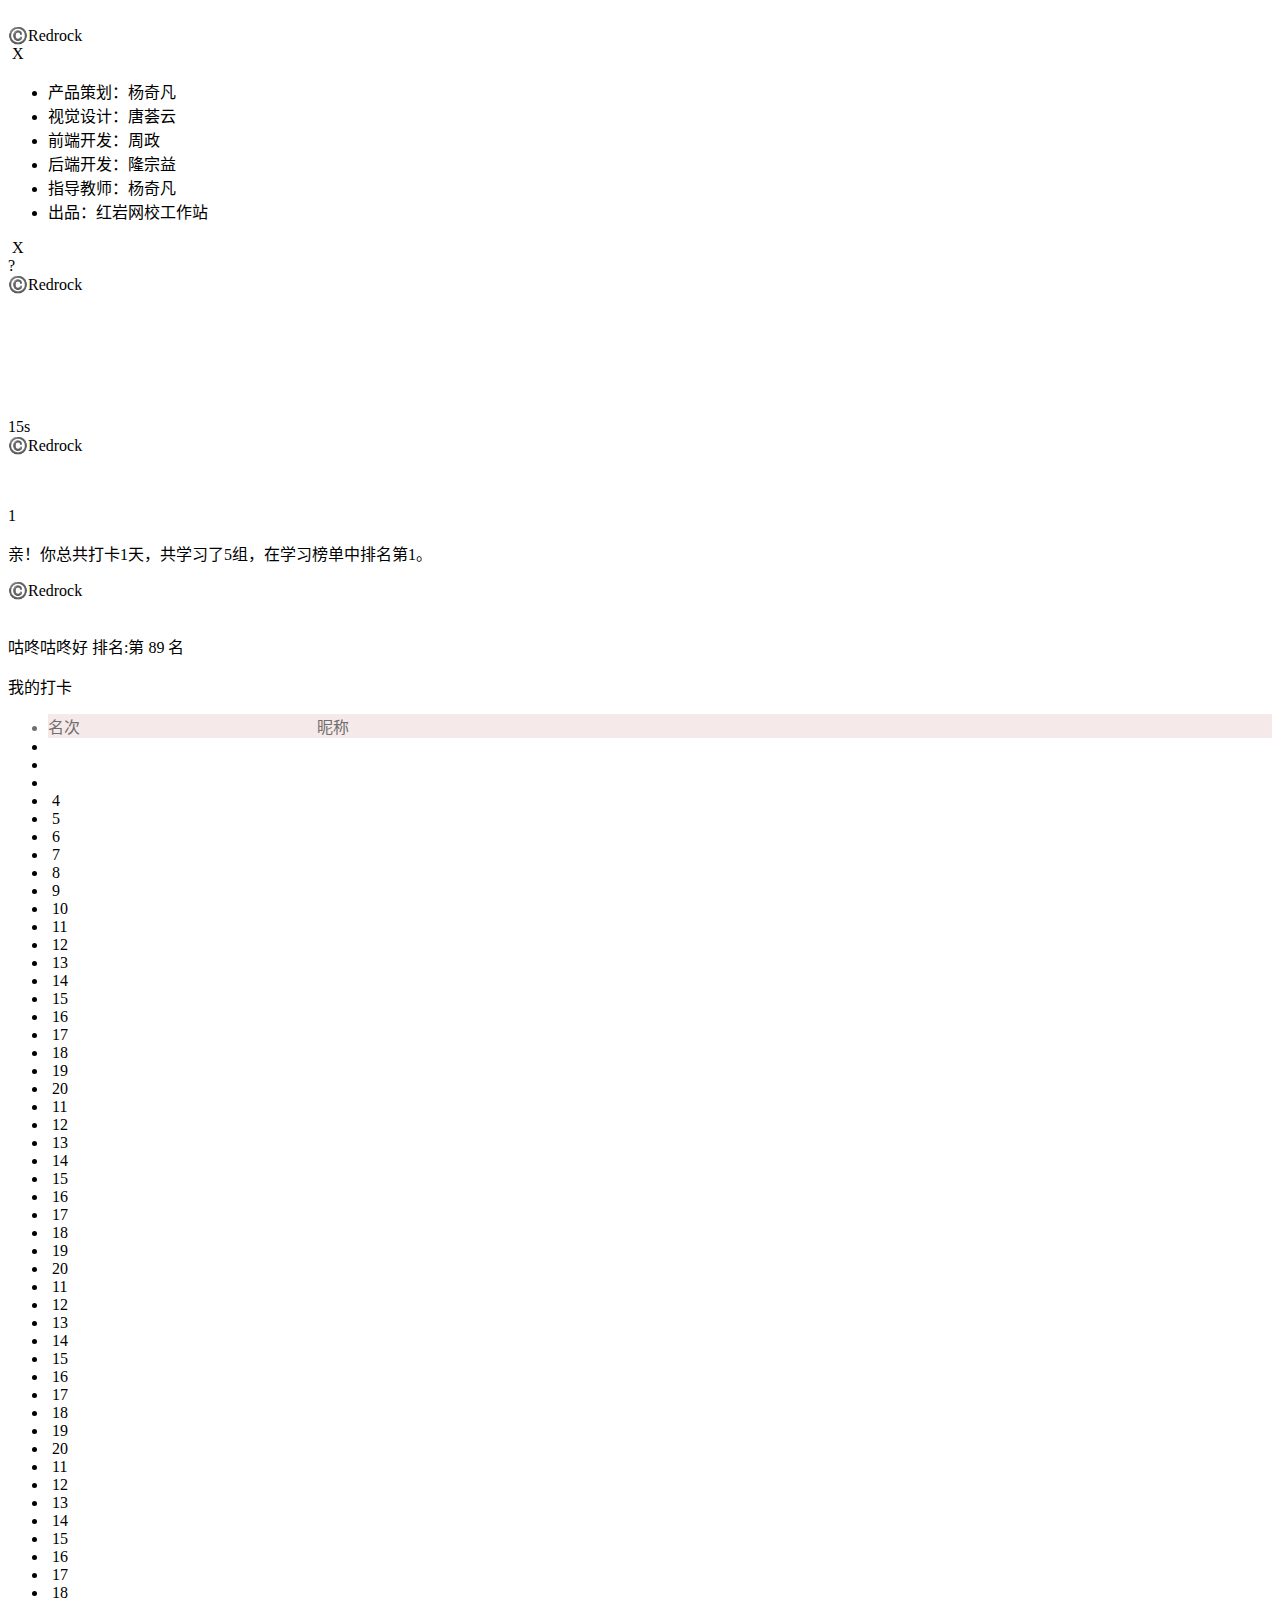
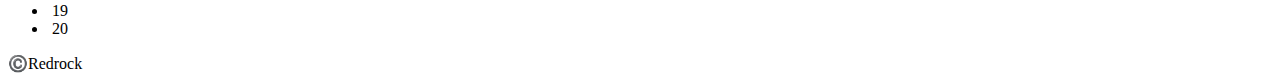
==== Application/Home/View/Index/index.html @ 04fe1bc4 "fix" ====
<!doctype html>
<html lang="zh-CN">
    <head>
        <title>学讲话赞习大大</title>
        <meta charset="UTF-8">
        <meta name="viewport" content="width=device-width, initial-scale=1, maximum-scale=1, user-scalable=no">
        <meta name="apple-mobile-web-app-capable" content="yes" />
        <meta name="apple-mobile-web-app-status-bar-style" content="black" />
        <link rel="stylesheet" href="__PUBLIC__/js/jquery.mobile-1.4.5/jquery.mobile-1.4.5.min.css">
        <script src = '__PUBLIC__/js/jquery-2.1.4.min.js'></script>
        <script src = '__PUBLIC__/js/jquery.mobile-1.4.5/jquery.mobile-1.4.5.min.js'></script>
        <script src = '__PUBLIC__/js/pageChange.js?v={:time()}'></script>
        <script src = '__PUBLIC__/js/main.js?v={:time()}'></script>
        <script src = "__PUBLIC__/js/styleSet.js?v={:time()}"></script>
        <link rel="stylesheet" href="__PUBLIC__/css/stlye.css?v={:time()}">
        <link rel="stylesheet" href="__PUBLIC__/css/animate.min.css?v={:time()}">
    </head>
    <body>
        <div data-role="page" id="mask">

        </div>
        <div data-role="page" id="beginPage">
            <img src="__PUBLIC__/images/beginXi.png" alt="" class="animated pulse beginImg">
            <div id="btnContainer">
                <div class="startBtn btn"></div>
                <div class="listBtn btn"></div>
            </div>
            <span class="copyContainer">
                <span class="copyright">©️Redrock</span>
            </span>
        </div>
        <div data-role="page" id="backPage">
            <div class="mask">

            </div>
            <div class="programerHolder">
                <div class="pBox">
                    <span class="closeP">&nbsp;X&nbsp;</span>
                    <ul class="programer">
                        <li>产品策划：杨奇凡</li>
                        <li>
                            视觉设计：唐荟云
                        </li>
                        <li>
                            前端开发：周政
                        </li>
                        <li>
                            后端开发：隆宗益
                        </li>
                        <li>
                            指导教师：杨奇凡
                        </li>
                        <li>
                            出品：红岩网校工作站
                        </li>
                    </ul>
                </div>
            </div>
            <div class="warning">
                <div class="position">
                    <div class="close">&nbsp;X&nbsp;</div>
                </div>
            </div>
            <span class="Qc">
                <span class="programerList">
                    ?
                </span>
            </span>
            <img src="__PUBLIC__/images/backintro.png" alt="" class="backImage">
            <img src="__PUBLIC__/images/back.png" alt="" class="introduction">
            <div class="btnC">
                <div class="playBtn btn"></div>
                <div class="returnBtn btn"></div>
            </div>
            <span class="copyContainer">
                <span class="copyright">©️Redrock</span>
            </span>

        </div>
        <div data-role="page" id="gamePage">
            <span class="Qtitle">

            </span>
            <div class="questionContainer">
                <img src="__PUBLIC__/images/flag.png" alt="" class="flag">
                <div class="conversation">
                    <p class="littleTitle">

                    </p>
                    <div class="sentences">

                    </div>
                    <div class="provenance">

                    </div>
                </div>
                <div class="allusion">
                    <p class="littleTitle">

                    </p>
                    <div class="box">
                        <div class="refrence">

                        </div>
                    </div><br><br>
                    <div class="box">
                        <div class="via">

                        </div>
                    </div><br>
                    <div class="box">
                        <div class="explain">

                        </div>
                    </div><br><br>
                </div>
            </div>
            <div class="nextBtn btn">
                <span class="time">15</span>s
            </div>
            <span class="copyContainer">
                <span class="copyright">©️Redrock</span>
            </span>
        </div>
        <div data-role="page" id="overPage">
            <div class="firstState">
                <img src="__PUBLIC__/images/good.png" alt="" class="goodBack">
                <div class="goOver btn">

                </div>
            </div>
            <div class="secondState">
                <img src="__PUBLIC__/images/myCardtitle.png" alt="" class="cardTitle">
                <div class="cardBack">
                    <p class="num">1</p>
                    <p class="sentence">
                        亲！你总共打卡<span class="days">1</span>天，共学习了<span class="groups">5</span>组，在学习榜单中排名第<span class="rankNow">1</span>。
                    </p>
                </div>
                <div class="ok btn bug">

                </div>
                <div class="replay btn bug">

                </div>
            </div>
            <span class="copyContainer">
                <span class="copyright">©️Redrock</span>
            </span>
        </div>
        <div data-role="page" id="listPage">
            <div class="test">

            </div>
                <div class="listHolder">
                    <img src="__PUBLIC__/images/listTop.png" alt="" class="listTop">
                    <img src="" alt="" class="avatar">
                    <p class="showP">
                        <span class="usrName">咕咚咕咚好</span> 排名:第 <span class="rankNum">89</span> 名
                    </p>
                    <p class="showP">
                        <span class="goCardPage">我的打卡</span>
                    </p>
                    <ul class="list">
                        <li style="background: #f6e9e9;color: #6f6f6f">
                            <span class="aRank" style="margin-right: 7%;">
                                名次
                            </span>
                            <span class="aName" style="margin-left: 12%">昵称</span>
                        </li>
                        <li>
                            <img src="" alt="" class="avatarBox">
                            <img src="__PUBLIC__/images/au.png" alt="" class="medal">
                            <span class="aName" style="padding-top: 3px;"></span>
                        </li>
                        <li>
                            <img src="" alt="" class="avatarBox">
                            <img src="__PUBLIC__/images/si.png" alt="" class="medal">
                            <span class="aName" style="padding-top: 3px;"> </span>
                        </li>
                        <li>
                            <img src="" alt="" class="avatarBox">
                            <img src="__PUBLIC__/images/Cu.png" alt="" class="medal">
                            <span class="aName" style="padding-top: 3px;"> </span>
                        </li>
                        <li>
                            <img src="" alt="" class="avatarBox">
                            <span class="aRank">4</span>
                            <span class="aName"> </span>
                        </li>
                        <li>
                            <img src="" alt="" class="avatarBox">
                            <span class="aRank">5</span>
                            <span class="aName"> </span>
                        </li>
                        <li>
                            <img src="" alt="" class="avatarBox">
                            <span class="aRank">6</span>
                            <span class="aName"> </span>
                        </li>
                        <li>
                            <img src="" alt="" class="avatarBox">
                            <span class="aRank">7</span>
                            <span class="aName"> </span>
                        </li>
                        <li>
                            <img src="" alt="" class="avatarBox">
                            <span class="aRank">8</span>
                            <span class="aName"> </span>
                        </li>
                        <li>
                            <img src="" alt="" class="avatarBox">
                            <span class="aRank">9</span>
                            <span class="aName"> </span>
                        </li>
                        <li>
                            <img src="" alt="" class="avatarBox">
                            <span class="aRank">10</span>
                            <span class="aName"> </span>
                        </li>
                        </li>
                        <li>
                            <img src="" alt="" class="avatarBox">
                            <span class="aRank">11</span>
                            <span class="aName"> </span>
                        </li>
                        <li>
                            <img src="" alt="" class="avatarBox">
                            <span class="aRank">12</span>
                            <span class="aName"> </span>
                        </li>
                        <li>
                            <img src="" alt="" class="avatarBox">
                            <span class="aRank">13</span>
                            <span class="aName"> </span>
                        </li>
                        <li>
                            <img src="" alt="" class="avatarBox">
                            <span class="aRank">14</span>
                            <span class="aName"> </span>
                        </li>
                        <li>
                            <img src="" alt="" class="avatarBox">
                            <span class="aRank">15</span>
                            <span class="aName"> </span>
                        </li>
                        <li>
                            <img src="" alt="" class="avatarBox">
                            <span class="aRank">16</span>
                            <span class="aName"> </span>
                        </li>
                        <li>
                            <img src="" alt="" class="avatarBox">
                            <span class="aRank">17</span>
                            <span class="aName"> </span>
                        </li>
                        <li>
                            <img src="" alt="" class="avatarBox">
                            <span class="aRank">18</span>
                            <span class="aName"> </span>
                        </li>
                        <li>
                            <img src="" alt="" class="avatarBox">
                            <span class="aRank">19</span>
                            <span class="aName"> </span>
                        </li>
                        <li>
                            <img src="" alt="" class="avatarBox">
                            <span class="aRank">20</span>
                            <span class="aName"> </span>
                        </li>
                        <li>
                            <img src="" alt="" class="avatarBox">
                            <span class="aRank">11</span>
                            <span class="aName"> </span>
                        </li>
                        <li>
                            <img src="" alt="" class="avatarBox">
                            <span class="aRank">12</span>
                            <span class="aName"> </span>
                        </li>
                        <li>
                            <img src="" alt="" class="avatarBox">
                            <span class="aRank">13</span>
                            <span class="aName"> </span>
                        </li>
                        <li>
                            <img src="" alt="" class="avatarBox">
                            <span class="aRank">14</span>
                            <span class="aName"> </span>
                        </li>
                        <li>
                            <img src="" alt="" class="avatarBox">
                            <span class="aRank">15</span>
                            <span class="aName"> </span>
                        </li>
                        <li>
                            <img src="" alt="" class="avatarBox">
                            <span class="aRank">16</span>
                            <span class="aName"> </span>
                        </li>
                        <li>
                            <img src="" alt="" class="avatarBox">
                            <span class="aRank">17</span>
                            <span class="aName"> </span>
                        </li>
                        <li>
                            <img src="" alt="" class="avatarBox">
                            <span class="aRank">18</span>
                            <span class="aName"> </span>
                        </li>
                        <li>
                            <img src="" alt="" class="avatarBox">
                            <span class="aRank">19</span>
                            <span class="aName"> </span>
                        </li>
                        <li>
                            <img src="" alt="" class="avatarBox">
                            <span class="aRank">20</span>
                            <span class="aName"> </span>
                        </li>
                        <li>
                            <img src="" alt="" class="avatarBox">
                            <span class="aRank">11</span>
                            <span class="aName"> </span>
                        </li>
                        <li>
                            <img src="" alt="" class="avatarBox">
                            <span class="aRank">12</span>
                            <span class="aName"> </span>
                        </li>
                        <li>
                            <img src="" alt="" class="avatarBox">
                            <span class="aRank">13</span>
                            <span class="aName"> </span>
                        </li>
                        <li>
                            <img src="" alt="" class="avatarBox">
                            <span class="aRank">14</span>
                            <span class="aName"> </span>
                        </li>
                        <li>
                            <img src="" alt="" class="avatarBox">
                            <span class="aRank">15</span>
                            <span class="aName"> </span>
                        </li>
                        <li>
                            <img src="" alt="" class="avatarBox">
                            <span class="aRank">16</span>
                            <span class="aName"> </span>
                        </li>
                        <li>
                            <img src="" alt="" class="avatarBox">
                            <span class="aRank">17</span>
                            <span class="aName"> </span>
                        </li>
                        <li>
                            <img src="" alt="" class="avatarBox">
                            <span class="aRank">18</span>
                            <span class="aName"> </span>
                        </li>
                        <li>
                            <img src="" alt="" class="avatarBox">
                            <span class="aRank">19</span>
                            <span class="aName"> </span>
                        </li>
                        <li>
                            <img src="" alt="" class="avatarBox">
                            <span class="aRank">20</span>
                            <span class="aName"> </span>
                        </li>
                        <li>
                            <img src="" alt="" class="avatarBox">
                            <span class="aRank">11</span>
                            <span class="aName"> </span>
                        </li>
                        <li>
                            <img src="" alt="" class="avatarBox">
                            <span class="aRank">12</span>
                            <span class="aName"> </span>
                        </li>
                        <li>
                            <img src="" alt="" class="avatarBox">
                            <span class="aRank">13</span>
                            <span class="aName"> </span>
                        </li>
                        <li>
                            <img src="" alt="" class="avatarBox">
                            <span class="aRank">14</span>
                            <span class="aName"> </span>
                        </li>
                        <li>
                            <img src="" alt="" class="avatarBox">
                            <span class="aRank">15</span>
                            <span class="aName"> </span>
                        </li>
                        <li>
                            <img src="" alt="" class="avatarBox">
                            <span class="aRank">16</span>
                            <span class="aName"> </span>
                        </li>
                        <li>
                            <img src="" alt="" class="avatarBox">
                            <span class="aRank">17</span>
                            <span class="aName"> </span>
                        </li>
                        <li>
                            <img src="" alt="" class="avatarBox">
                            <span class="aRank">18</span>
                            <span class="aName"> </span>
                        </li>
                        <li>
                            <img src="" alt="" class="avatarBox">
                            <span class="aRank">19</span>
                            <span class="aName"> </span>
                        </li>
                        <li>
                            <img src="" alt="" class="avatarBox">
                            <span class="aRank">20</span>
                            <span class="aName"> </span>
                        </li>
                    </ul>
                </div>
            <div class="return btn">

            </div>
            <span class="copyContainer">
                <span class="copyright">©️Redrock</span>
            </span>
        </div>
        <script src="//res.wx.qq.com/open/js/jweixin-1.0.0.js"></script>
        <script>
            var shareTitle = '学讲话 赞习大大';
            var shareDesc = '快来参加 “学讲话 赞习大大” 打卡特训，天天打卡，做合格共青团员';
            var shareURL = "https://redrock.cqupt.edu.cn/praise_xi_shanbei/";
            var shareImg = "https://redrock.cqupt.edu.cn/praise_xi_shanbei/Public/images/share.png";
            wx.config({
                debug: false, // 开启调试模式,调用的所有api的返回值会在客户端alert出来，若要查看传入的参数，可以在pc端打开，参数信息会通过log打出，仅在pc端时才会打印。
                appId: 'wx81a4a4b77ec98ff4', // 必填，公众号的唯一标识
                timestamp: "{$signature['timestamp']}", // 必填，生成签名的时间戳
                nonceStr: "{$signature['noncestr']}", // 必填，生成签名的随机串
                signature: "{$signature['signature']}",// 必填，签名，见附录1
                jsApiList: [
                    'onMenuShareTimeline',
                    'onMenuShareAppMessage',
                    'onMenuShareQQ',
                    'onMenuShareQZone',
                    'hideAllNonBaseMenuItem'
                ] // 必填，需要使用的JS接口列表，所有JS接口列表见附录2
            });
            function initShare(shareTitle, shareDesc, shareURL, shareImg) {
                wx.ready(function(){
                    wx.onMenuShareTimeline({
                        title: shareDesc, // 分享标题
                        link: shareURL,
                        imgUrl: shareImg,
                        success: function () {
//                        alert('分享成功!');// 用户确认分享后执行的回调函数
                        },
                        cancel: function () {
                            // 用户取消分享后执行的回调函数
                        }
                    });
                    wx.onMenuShareAppMessage({
                        title: shareTitle, // 分享标题
                        desc: shareDesc, // 分享描述
                        link: shareURL,
                        imgUrl: shareImg,
                        type: '', // 分享类型,music、video或link，不填默认为link
                        dataUrl: '', // 如果type是music或video，则要提供数据链接，默认为空
                        success: function () {
//                        alert('分享成功!');// 用户确认分享后执行的回调函数
                        },
                        cancel: function () {
                            // 用户取消分享后执行的回调函数
                        }
                    });
                    wx.onMenuShareQQ({
                        title: shareTitle, // 分享标题
                        desc: shareDesc, // 分享描述
                        link: shareURL,
                        imgUrl: shareImg,
                        success: function () {
//                        alert('分享成功!');// 用户确认分享后执行的回调函数
                        },
                        cancel: function () {
                            // 用户取消分享后执行的回调函数
                        }
                    });
                    wx.onMenuShareQZone({
                        title: shareTitle, // 分享标题
                        desc: shareDesc, // 分享描述
                        link: shareURL,
                        imgUrl: shareImg,
                        success: function () {
//                        alert('分享成功!');// 用户确认分享后执行的回调函数
                        },
                        cancel: function () {
                            // 用户取消分享后执行的回调函数
                        }
                    });
                });
            }
            initShare(shareTitle, shareDesc, shareURL, shareImg);
        </script>

    </body>
</html>
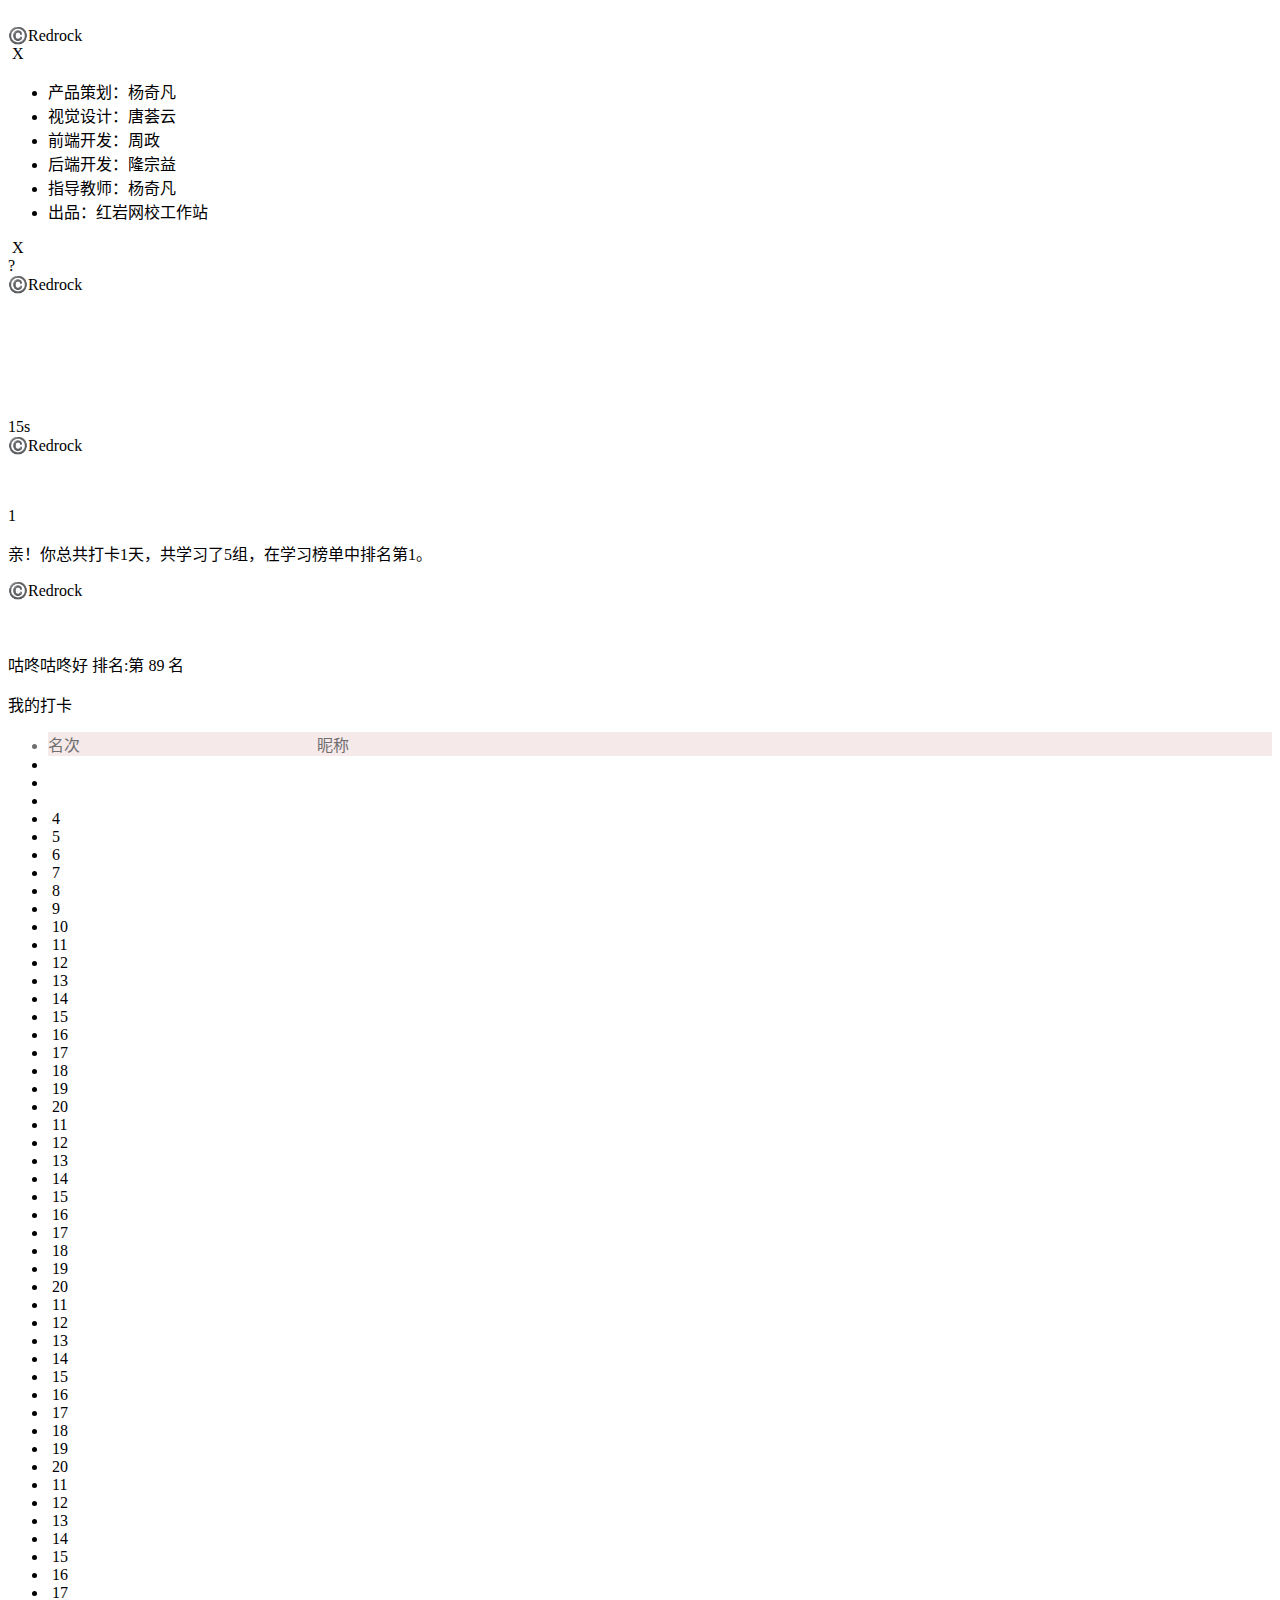
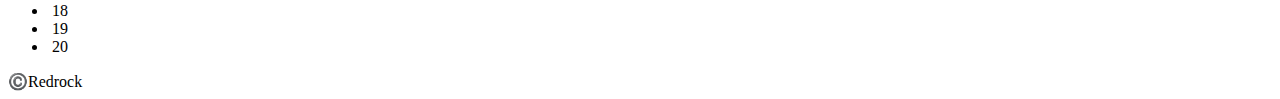
==== commit cd14f9fc: "gg" ====
--- a/Application/Home/View/Index/index.html
+++ b/Application/Home/View/Index/index.html
@@ -20,6 +20,7 @@
 
         </div>
         <div data-role="page" id="beginPage">
+            <img src="__PUBLIC__/images/tuanLogo.png" alt="" class="logo">
             <img src="__PUBLIC__/images/beginXi.png" alt="" class="animated pulse beginImg">
             <div id="btnContainer">
                 <div class="startBtn btn"></div>
@@ -130,6 +131,7 @@
                 </div>
             </div>
             <div class="secondState">
+                <img src="__PUBLIC__/images/tuanLogo.png" alt="" class="logo">
                 <img src="__PUBLIC__/images/myCardtitle.png" alt="" class="cardTitle">
                 <div class="cardBack">
                     <p class="num">1</p>
@@ -149,6 +151,7 @@
             </span>
         </div>
         <div data-role="page" id="listPage">
+            <img src="__PUBLIC__/images/tuanLogo.png" alt="" class="logo">
             <div class="test">
 
             </div>
@@ -431,7 +434,7 @@
         <script src="//res.wx.qq.com/open/js/jweixin-1.0.0.js"></script>
         <script>
             var shareTitle = '学讲话 赞习大大';
-            var shareDesc = '快来参加 “学讲话 赞习大大” 打卡特训，天天打卡，做合格共青团员';
+            var shareDesc = "{$share}";
             var shareURL = "https://redrock.cqupt.edu.cn/praise_xi_shanbei/";
             var shareImg = "https://redrock.cqupt.edu.cn/praise_xi_shanbei/Public/images/share.png";
             wx.config({
